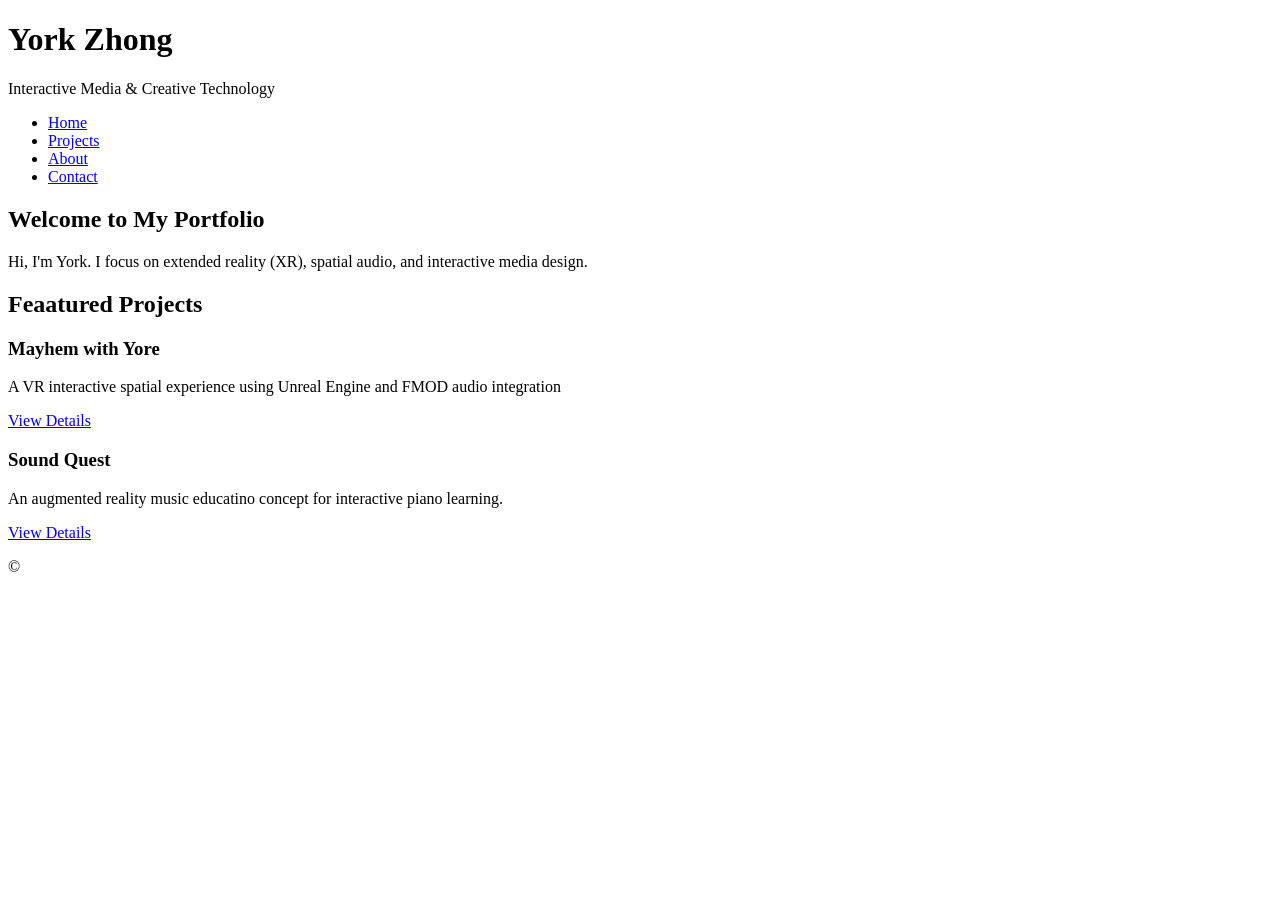
==== index.html @ 45c27ae6 "Correct typos and class names in index.html Fix typos in featured projects section and correct class" ====
<!DOCTYPE html>
<html lang="en">
  <head>
    <meta charset="UTF-8">
    <meta name="viewport" content="width=device-width, initial-scale=1.0">
    <title>York Zhong | Interactive Digital Media Porforlio </title>
    <link rel="stylesheet" href="style.css">
  </head>
<body>
  <header>
    <h1>York Zhong</h1>
    <p>Interactive Media & Creative Technology</p>
    <nav>
      <ul>
        <li><a href="index.html">Home</a></li>
        <li><a href="projects.html">Projects</a></li>
        <li><a href="about.html">About</a></li>
        <li><a href="contact.html">Contact</a></li>
      </ul>
    </nav>
  </header>

	<main>
		<section id="hero">
			<h2>Welcome to My Portfolio</h2>
			<p>Hi, I'm York. I focus on extended reality (XR), spatial audio, and interactive media design.</p>
		</section>

		<section id="featured-projects">
			<h2>Feaatured Projects</h2>
			<div calss="projec-card">
				<h3>Mayhem with Yore</h3>
				<p>A VR interactive spatial experience using Unreal Engine and FMOD audio integration</p>
				<a href="projects.html">View Details</a>
			</div>

			<div class="project=card">
				<h3>Sound Quest</h3>
				<p>An augmented reality music educatino concept for interactive piano learning.</p>
				<a href="projects.html">View Details</a>
			</div>
		</section>
	</main>
	<footer>
		<p>&copy; </p>
	</footer>
</body>
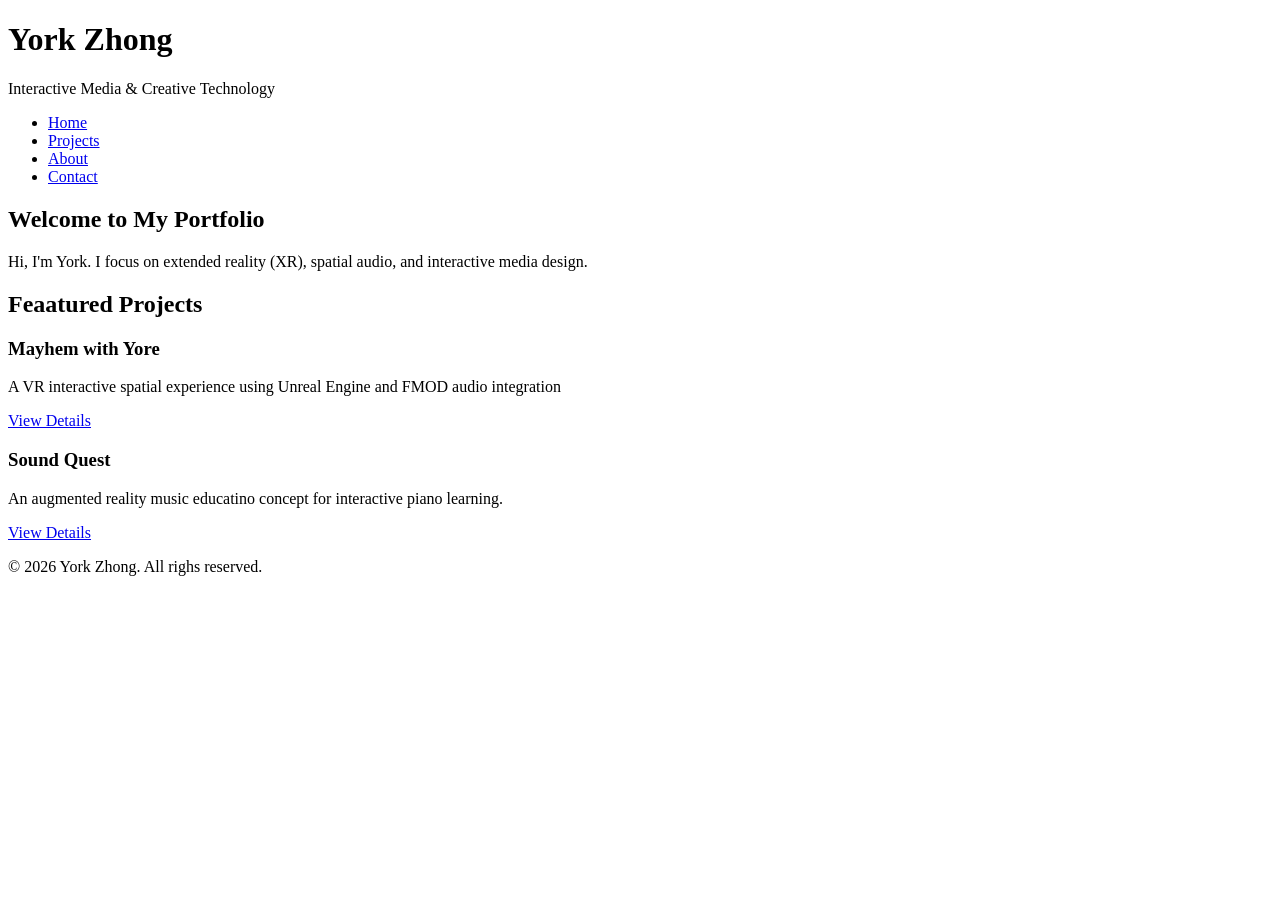
==== commit 62dc0c04: "Update footer copyright text" ====
--- a/index.html
+++ b/index.html
@@ -42,6 +42,9 @@
 		</section>
 	</main>
 	<footer>
-		<p>&copy; </p>
+		<p>&copy; 2026 York Zhong. All righs reserved.</p>
 	</footer>
 </body>
+	
+</html>
+
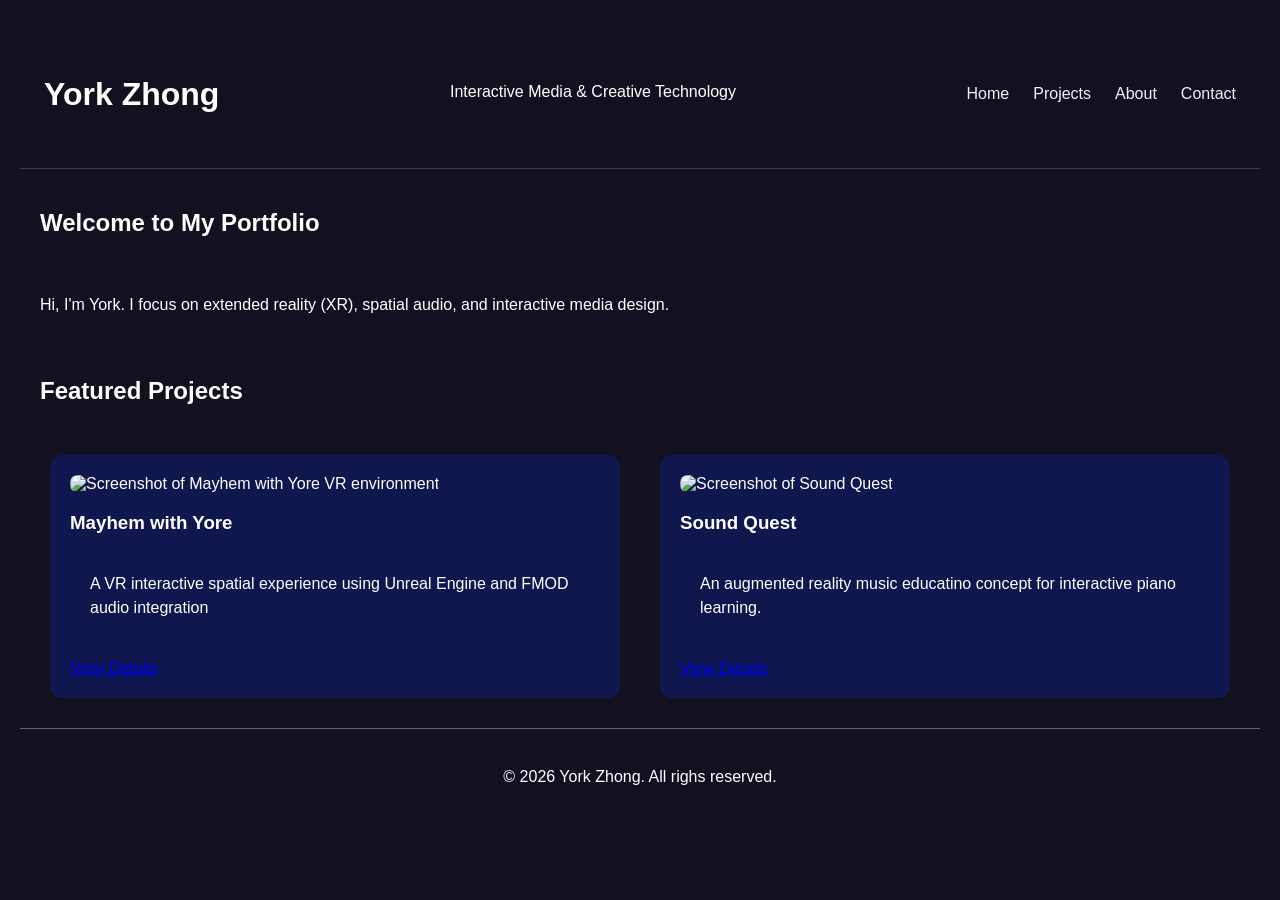
==== commit 52892032: "Add files via upload" ====
--- a/index.html
+++ b/index.html
@@ -6,6 +6,7 @@
     <title>York Zhong | Interactive Digital Media Porforlio </title>
     <link rel="stylesheet" href="style.css">
   </head>
+
 <body>
   <header>
     <h1>York Zhong</h1>
@@ -27,17 +28,21 @@
 		</section>
 
 		<section id="featured-projects">
-			<h2>Feaatured Projects</h2>
-			<div calss="projec-card">
-				<h3>Mayhem with Yore</h3>
-				<p>A VR interactive spatial experience using Unreal Engine and FMOD audio integration</p>
-				<a href="projects.html">View Details</a>
-			</div>
+			<h2>Featured Projects</h2>
+			<div class="project-container">
+				<article class="project-card">
+					<img src="image/HighresScreenshot00002.jpg" alt="Screenshot of Mayhem with Yore VR environment">
+					<h3>Mayhem with Yore</h3>
+					<p>A VR interactive spatial experience using Unreal Engine and FMOD audio integration</p>
+					<a href="projects.html">View Details</a>
+				</article>
 
-			<div class="project=card">
-				<h3>Sound Quest</h3>
-				<p>An augmented reality music educatino concept for interactive piano learning.</p>
-				<a href="projects.html">View Details</a>
+				<article class="project-card">
+					<img src="image/MainCharacter.jpg" alt="Screenshot of Sound Quest">
+					<h3>Sound Quest</h3>
+					<p>An augmented reality music educatino concept for interactive piano learning.</p>
+					<a href="projects.html">View Details</a>
+				</article>
 			</div>
 		</section>
 	</main>
@@ -45,6 +50,4 @@
 		<p>&copy; 2026 York Zhong. All righs reserved.</p>
 	</footer>
 </body>
-	
-</html>
-
+</html>
--- a/style.css
+++ b/style.css
@@ -0,0 +1,166 @@
+.project-container {
+    display: grid;
+    grid-template-columns: repeat(auto-fit, minmax(min(100%, 300px), 1fr));
+    gap: 20px;
+    margin: 20px;
+    color: #fff;
+}
+
+.project-card {
+    background-color: rgba(10, 40, 191, 0.293);
+    padding: 20px;
+    border-radius: 12px;
+    box-sizing: border-box;
+    color: #fff;
+    margin: 10px;
+}
+
+body {
+    background-color: #13111f;
+    font-family: Arial, sans-serif;
+    margin: 0;
+    color: #fff;
+    margin: 20px;
+}
+
+footer {
+    background-color: #15142800;
+    color: #fff;
+    text-align: center;
+    padding:0px;
+    border-top: 1px solid #a8a0c88e;
+}
+
+nav ul {
+    list-style-type: none;
+    margin: 0;
+    padding: 0;
+    display: flex;
+    justify-content: flex-end;
+    gap: 24px;
+    color: #fff;
+}
+
+nav a {
+    color: #f2f0f7;
+    text-decoration: none;
+}
+
+nav a:hover,
+nav a:focus-visible {
+    color: #a9d8d1;
+}
+
+nav a:focus-visible {
+    outline: 2px solid currentColor;
+    outline-offset: 4px;
+}
+
+header {
+    display: flex;
+    justify-content: space-between;
+    align-items: center;
+    color: #fff;
+    padding: 24px;
+    border-bottom: 1px solid #5e5c668e;
+}
+
+h2 {
+    color: #fff;
+    font-size: 24px;
+    margin-bottom: 10px;
+    gap: 20px;
+    padding: 20px;
+}
+
+p {
+    color: #fff;
+    font-size: 16px;
+    line-height: 1.5;
+    margin-bottom: 20px;
+    padding: 20px;
+}
+
+.project-card img {
+    width: 100%;
+    aspect-ratio: 16 / 9;
+    object-fit: cover;
+    border-radius: 8px;
+}
+
+#projects {
+    max-width: 1200px;
+    margin: 0 auto;
+}
+
+#projects > h2 {
+    padding: 20px;
+    margin: 0;
+}
+
+#projects > .projects-intro {
+    max-width: 760px;
+    padding: 0 20px;
+    margin: 0 0 32px;
+}
+
+#projects .project-list {
+    margin: 0 20px;
+}
+
+#projects .project-showcase {
+    margin: 0 0 64px;
+}
+
+#projects .project-showcase img {
+    display: block;
+    width: 100%;
+    height: auto;
+    border-radius: 0;
+}
+
+#projects .project-showcase h3 {
+    margin: 20px 0 8px;
+    font-size: 24px;
+}
+
+#projects .project-showcase p {
+    max-width: 760px;
+    padding: 0;
+    margin: 0;
+}
+
+#about {
+    max-width: 800px;
+    margin: 48px auto;
+}
+
+#about h2,
+#about p {
+    padding: 0 20px;
+}
+
+#contact {
+    max-width: 800px;
+    margin: 48px auto;
+}
+
+#contact h2,
+#contact p {
+    padding: 0 20px;
+}
+
+#contact a {
+    color: #f2f0f7;
+    text-decoration: none;
+}
+
+#contact a:hover,
+#contact a:focus-visible {
+    color: #a9d8d1;
+}
+
+#contact a:focus-visible {
+    outline: 2px solid currentColor;
+    outline-offset: 4px;
+}
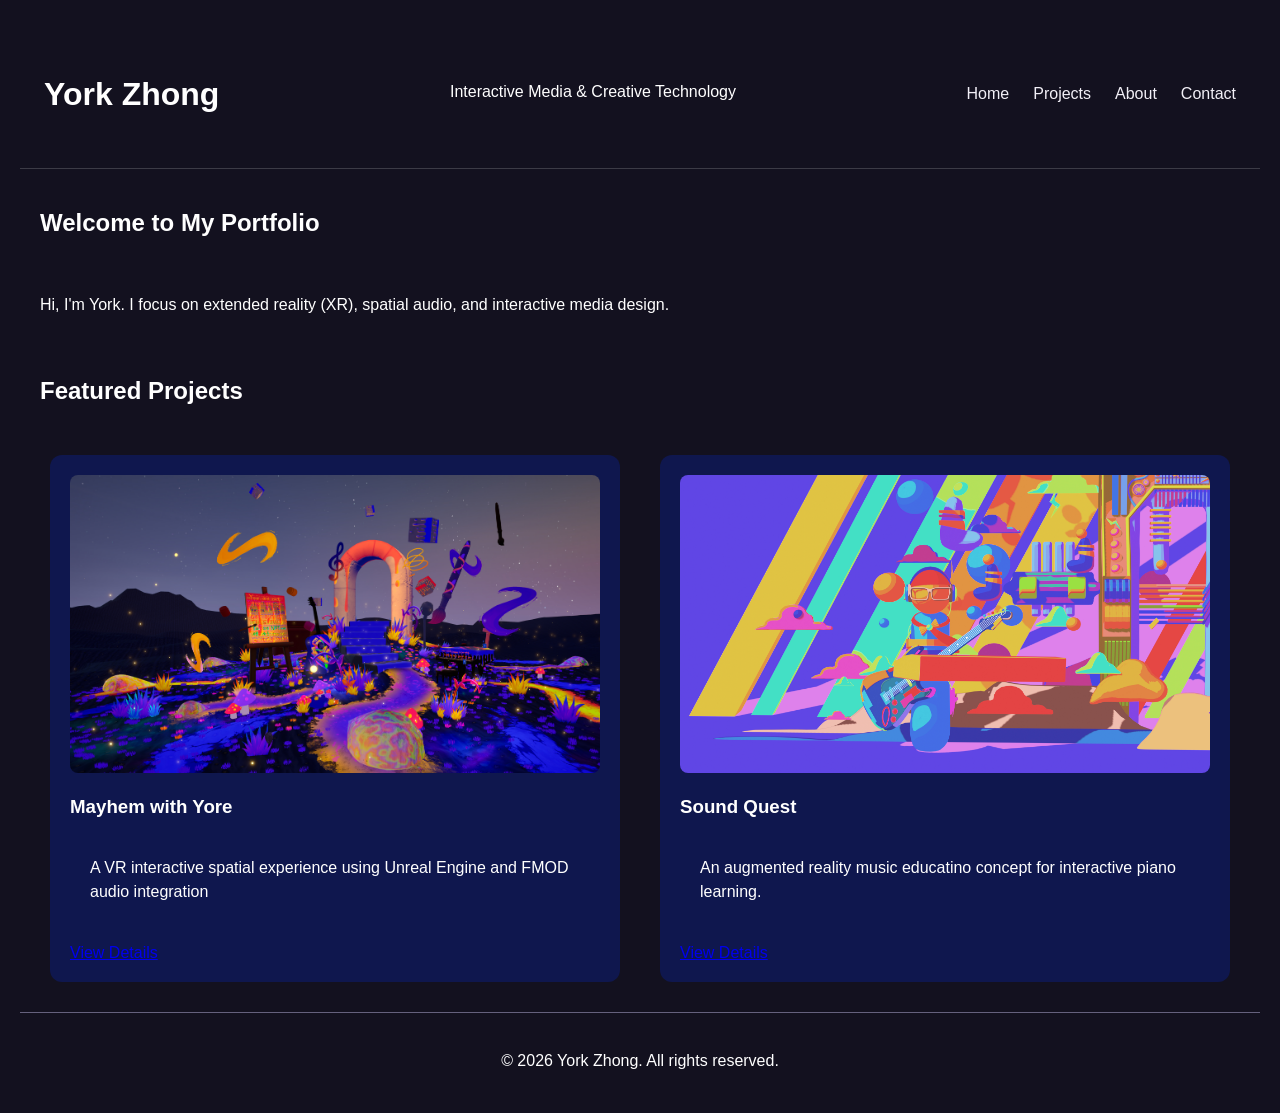
==== commit d5aed88c: "Fix typo in copyright notice" ====
--- a/index.html
+++ b/index.html
@@ -47,7 +47,7 @@
 		</section>
 	</main>
 	<footer>
-		<p>&copy; 2026 York Zhong. All righs reserved.</p>
+		<p>&copy; 2026 York Zhong. All rights reserved.</p>
 	</footer>
 </body>
-</html>+</html>
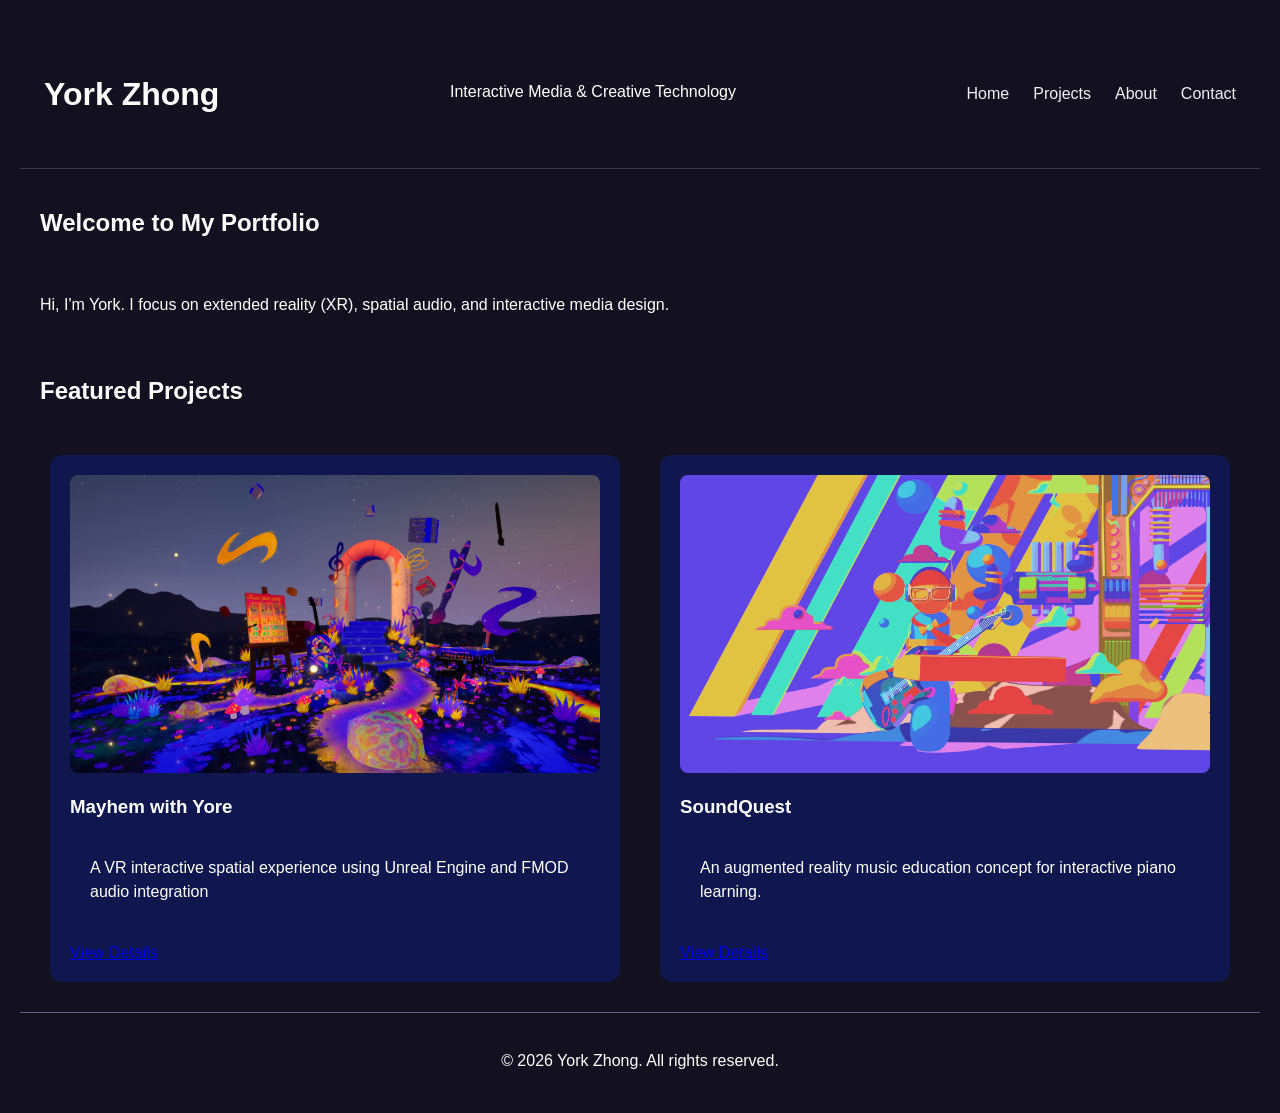
==== commit 3c40a3ae: "Fix spelling errors in Sound Quest project description" ====
--- a/index.html
+++ b/index.html
@@ -3,7 +3,7 @@
   <head>
     <meta charset="UTF-8">
     <meta name="viewport" content="width=device-width, initial-scale=1.0">
-    <title>York Zhong | Interactive Digital Media Porforlio </title>
+    <title>York Zhong | Interactive Digital Media Portforlio </title>
     <link rel="stylesheet" href="style.css">
   </head>
 
@@ -39,8 +39,8 @@
 
 				<article class="project-card">
 					<img src="image/MainCharacter.jpg" alt="Screenshot of Sound Quest">
-					<h3>Sound Quest</h3>
-					<p>An augmented reality music educatino concept for interactive piano learning.</p>
+					<h3>SoundQuest</h3>
+					<p>An augmented reality music education concept for interactive piano learning.</p>
 					<a href="projects.html">View Details</a>
 				</article>
 			</div>
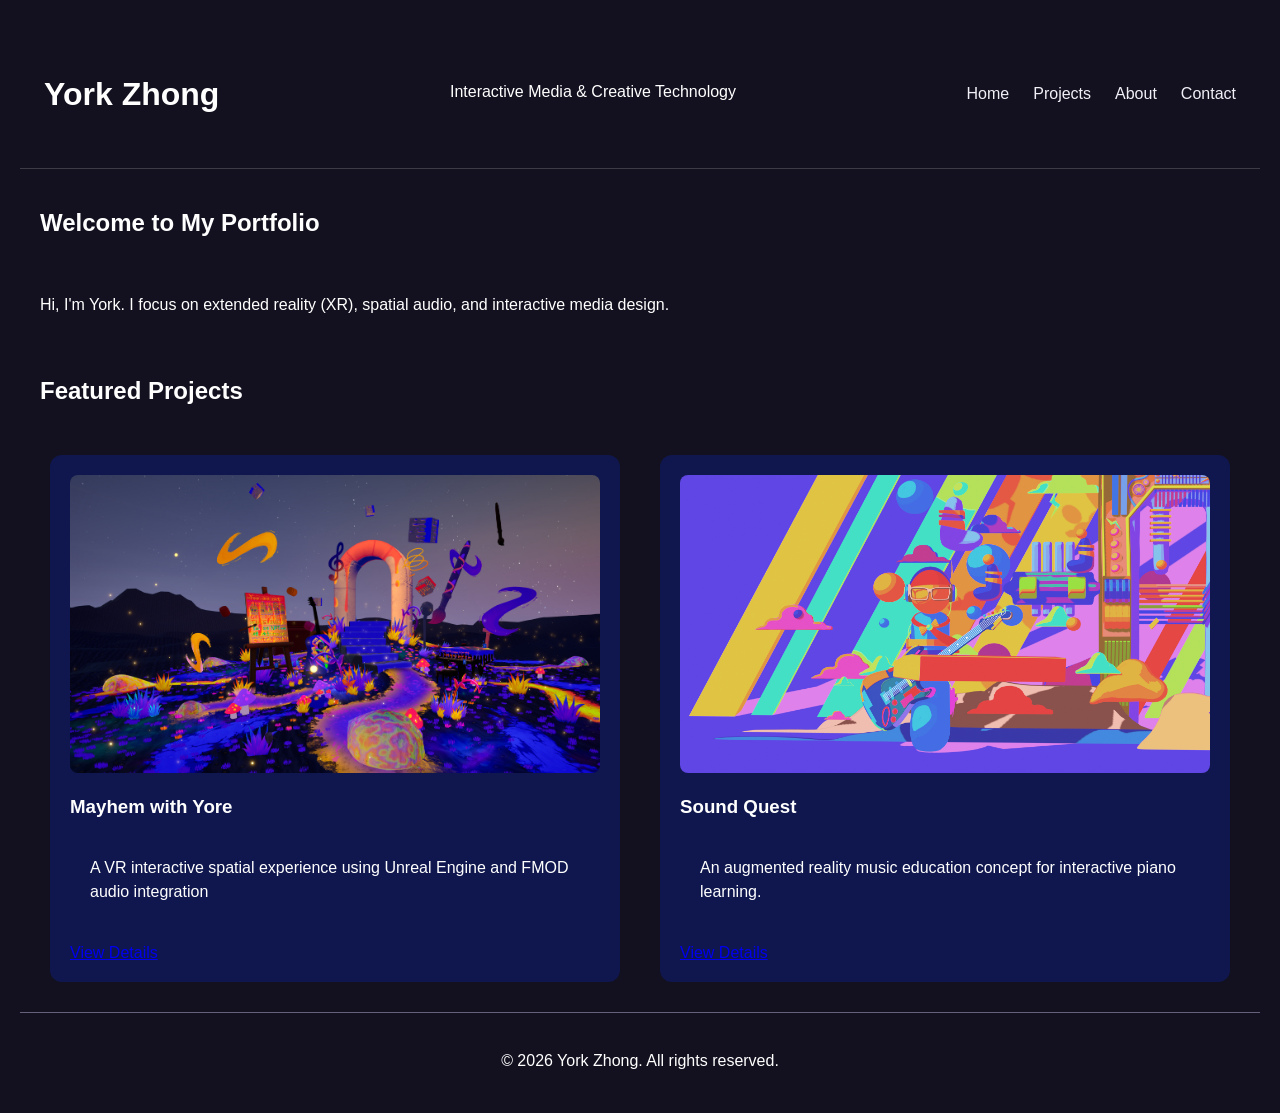
==== commit f59cbf26: "Fix project name formatting for Sound Quest" ====
--- a/index.html
+++ b/index.html
@@ -39,7 +39,7 @@
 
 				<article class="project-card">
 					<img src="image/MainCharacter.jpg" alt="Screenshot of Sound Quest">
-					<h3>SoundQuest</h3>
+					<h3>Sound Quest</h3>
 					<p>An augmented reality music education concept for interactive piano learning.</p>
 					<a href="projects.html">View Details</a>
 				</article>
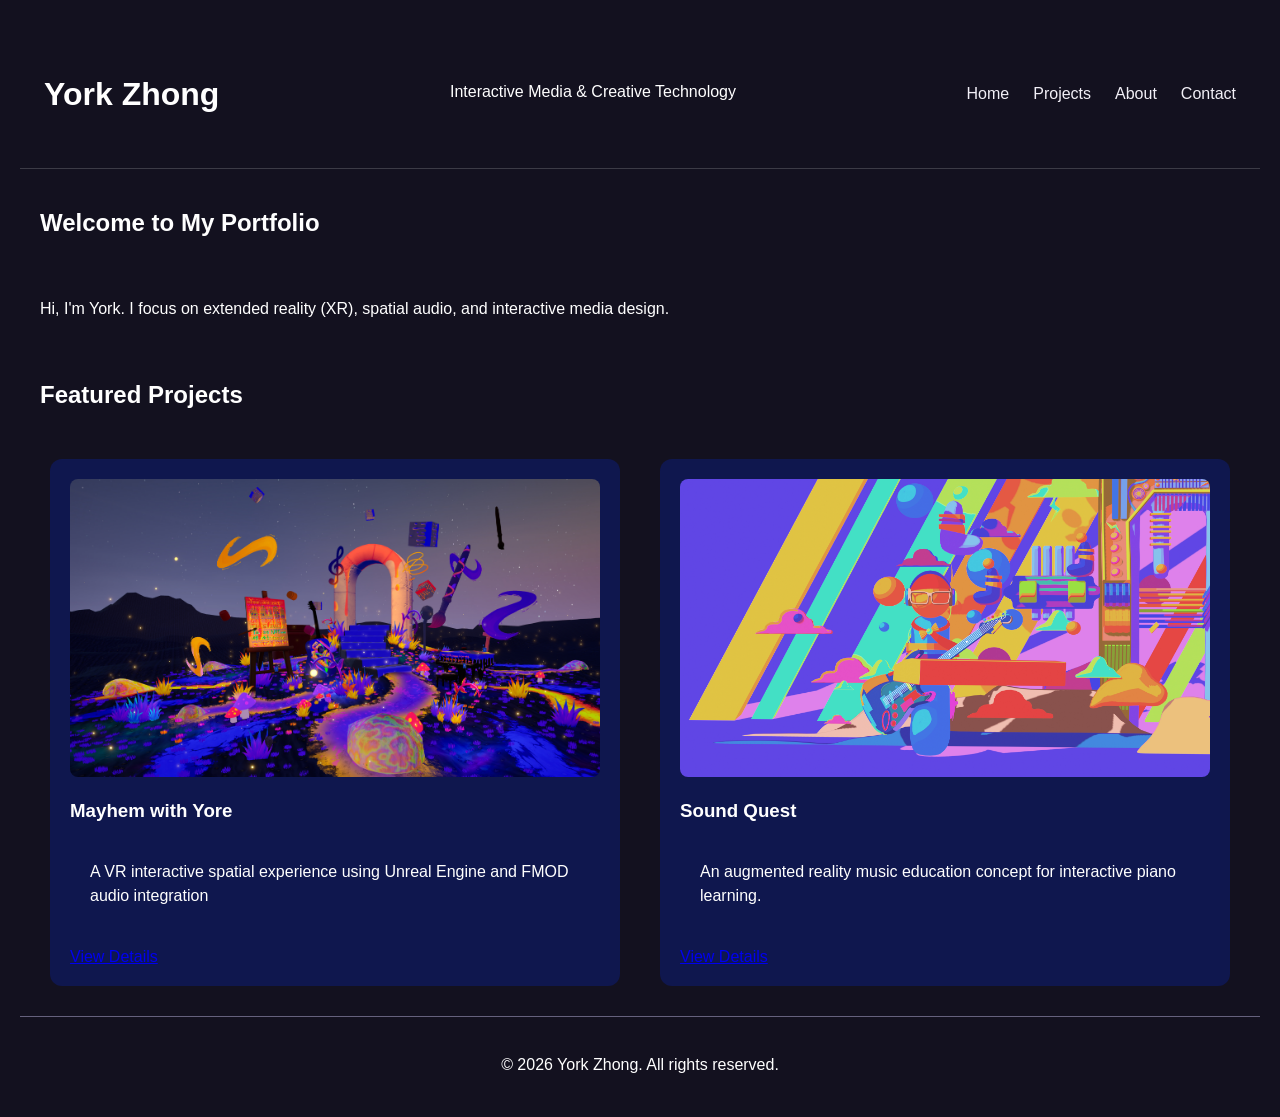
==== commit ae905c79: "Add files via upload" ====
--- a/index.html
+++ b/index.html
@@ -3,7 +3,7 @@
   <head>
     <meta charset="UTF-8">
     <meta name="viewport" content="width=device-width, initial-scale=1.0">
-    <title>York Zhong | Interactive Digital Media Portforlio </title>
+    <title>York Zhong | Interactive Digital Media Portfolio</title>
     <link rel="stylesheet" href="style.css">
   </head>
 
--- a/style.css
+++ b/style.css
@@ -18,7 +18,6 @@
 body {
     background-color: #13111f;
     font-family: Arial, sans-serif;
-    margin: 0;
     color: #fff;
     margin: 20px;
 }
@@ -68,8 +67,7 @@
 h2 {
     color: #fff;
     font-size: 24px;
-    margin-bottom: 10px;
-    gap: 20px;
+    margin-bottom: 20px;
     padding: 20px;
 }
 
@@ -163,4 +161,4 @@
 #contact a:focus-visible {
     outline: 2px solid currentColor;
     outline-offset: 4px;
-}+}
